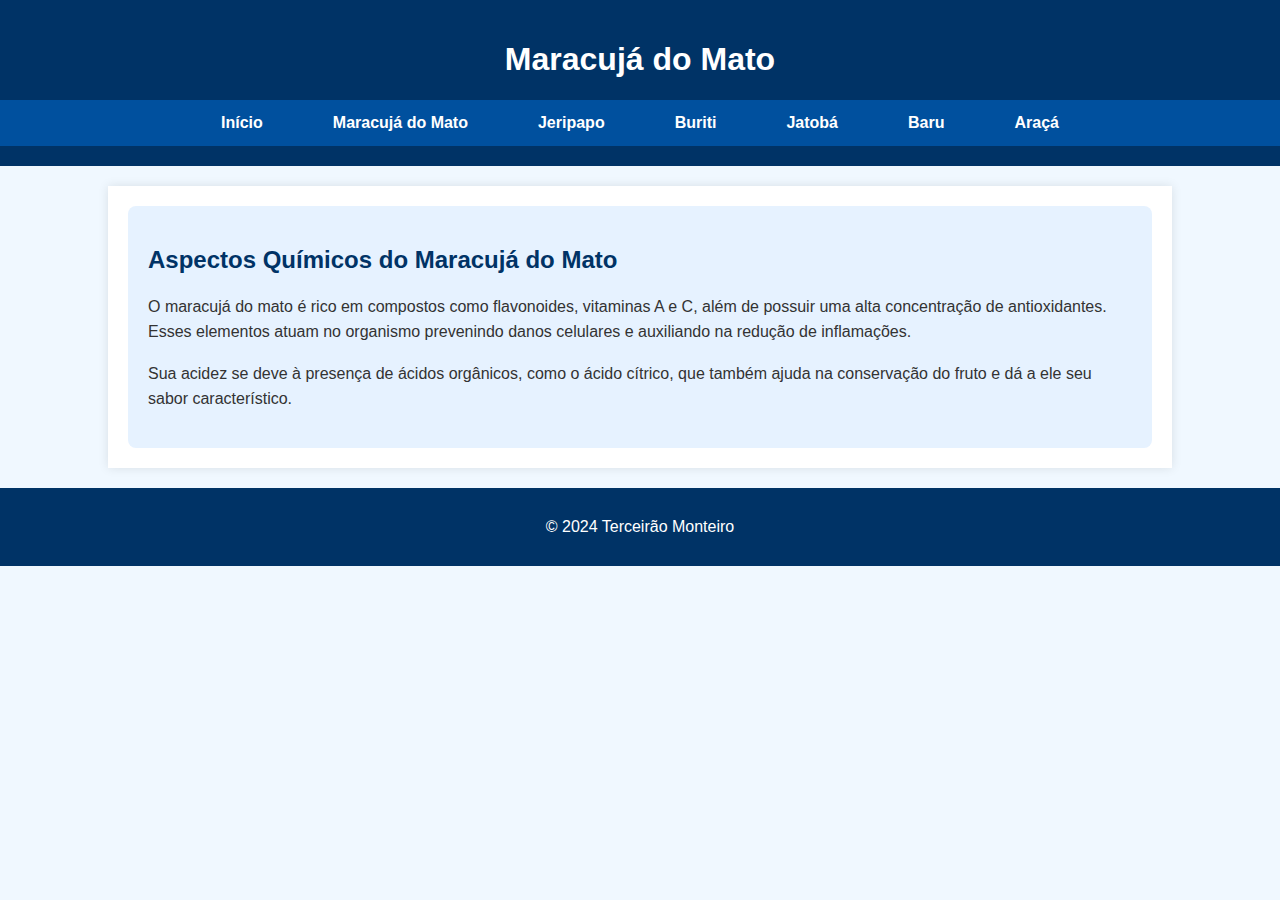
==== comida1.html @ 6d152eaf "Add files via upload" ====
<!DOCTYPE html>
<html lang="pt-BR">
<head>
    <meta charset="UTF-8">
    <meta name="viewport" content="width=device-width, initial-scale=1.0">
    <title>Maracujá do Mato - Feira de Ciências</title>
    <link rel="stylesheet" href="style.css">
</head>
<body>
    <header>
        <h1>Maracujá do Mato</h1>
        <nav>
            <ul>
                <li><a href="index.html">Início</a></li>
                <li><a href="comida1.html">Maracujá do Mato</a></li>
                <li><a href="comida2.html">Jeripapo</a></li>
                <li><a href="comida3.html">Buriti</a></li>
                <li><a href="comida4.html">Jatobá</a></li>
                <li><a href="comida5.html">Baru</a></li>
                <li><a href="comida6.html">Araçá</a></li>
            </ul>
        </nav>
    </header>

    <main>
        <section>
            <h2>Aspectos Químicos do Maracujá do Mato</h2>
            <p>
                O maracujá do mato é rico em compostos como flavonoides, vitaminas A e C, além de possuir uma alta concentração de antioxidantes. Esses elementos atuam no organismo prevenindo danos celulares e auxiliando na redução de inflamações.
            </p>
            <p>
                Sua acidez se deve à presença de ácidos orgânicos, como o ácido cítrico, que também ajuda na conservação do fruto e dá a ele seu sabor característico.
            </p>
        </section>
    </main>

    <footer>
        <p>&copy; 2024 Terceirão Monteiro</p>
    </footer>
</body>
</html>
---- style.css ----
body {
    font-family: Arial, sans-serif;
    margin: 0;
    padding: 0;
    background-color: #f0f8ff; /* Azul claro suave */
    color: #333;
}

header {
    background-color: #003366; /* Azul escuro */
    color: white;
    padding: 20px 0;
    text-align: center;
}

header h1 {
    color: white; /* Título branco */
}

nav ul {
    list-style-type: none;
    padding: 0;
    margin: 0;
    display: flex;
    justify-content: center;
    background-color: #00509e; /* Azul intermediário */
    flex-wrap: wrap; /* Permite que os itens se movam para a próxima linha se não houver espaço */
}

nav ul li {
    margin: 0 15px;
}

nav ul li a {
    color: white;
    text-decoration: none;
    padding: 14px 20px;
    display: block;
    font-weight: bold;
}

nav ul li a:hover {
    background-color: #003366; /* Azul escuro no hover */
    transition: background-color 0.3s;
}

main {
    padding: 20px;
    background-color: white; /* Fundo branco nas seções principais */
    margin: 20px auto;
    width: 80%;
    box-shadow: 0 0 10px rgba(0, 0, 0, 0.1);
}

footer {
    text-align: center;
    padding: 10px;
    background-color: #003366; /* Azul escuro */
    color: white;
    position: relative; /* Ajustado para que não fique fixo na tela */
    bottom: 0;
}

h1, h2 {
    color: #003366; /* Azul escuro para os títulos */
}

p {
    line-height: 1.6;
}

section {
    background-color: #e6f2ff; /* Fundo azul claro nas seções */
    padding: 20px;
    border-radius: 8px;
}

/* Estilos para telas menores */
@media (max-width: 768px) {
    nav ul {
        flex-direction: column; /* Itens do menu em coluna */
    }

    nav ul li {
        margin: 10px 0; /* Margem em cima e embaixo dos itens do menu */
    }

    main {
        width: 95%; /* Aumenta a largura do main para ocupar mais espaço em telas menores */
        margin: 10px auto; /* Margem reduzida */
    }

    h1 {
        font-size: 1.8em; /* Tamanho do título ajustado */
    }

    h2 {
        font-size: 1.5em; /* Tamanho dos subtítulos ajustado */
    }

    p {
        font-size: 0.9em; /* Tamanho do texto ajustado */
    }
}
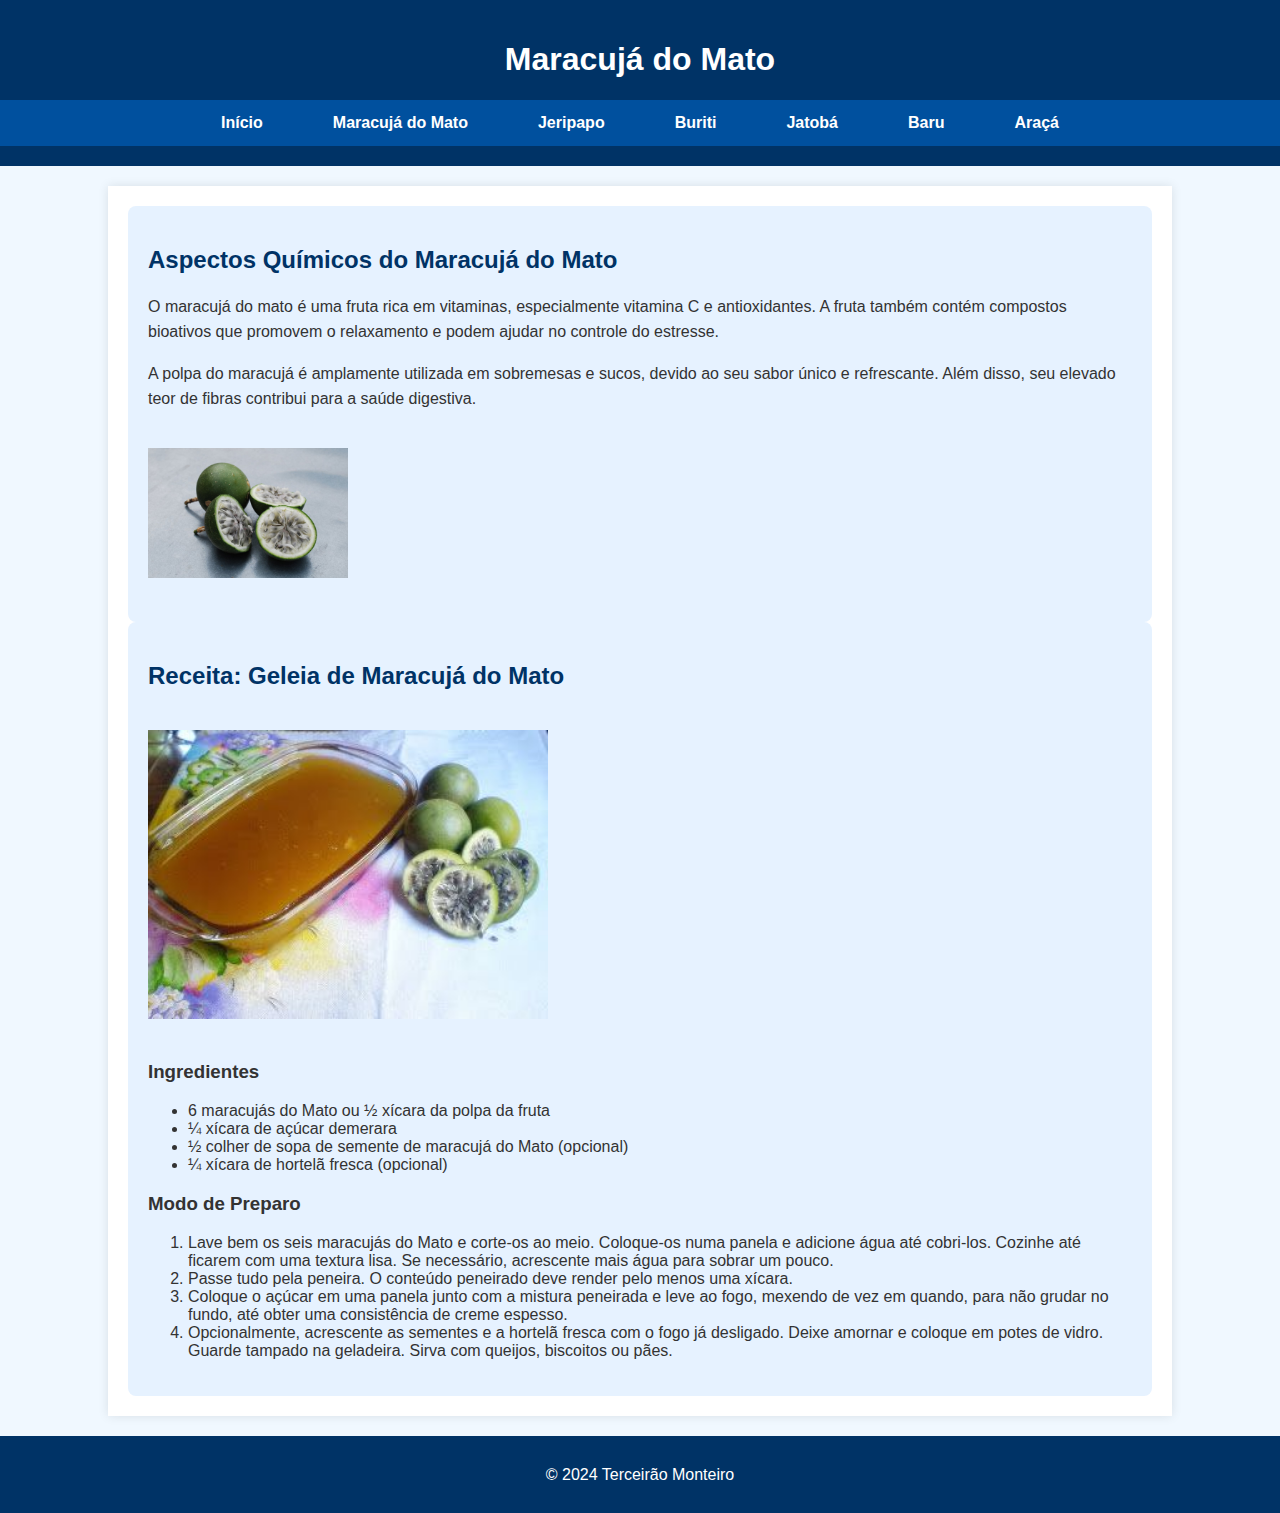
==== commit 60c9a431: "Add files via upload" ====
--- a/comida1.html
+++ b/comida1.html
@@ -26,11 +26,34 @@
         <section>
             <h2>Aspectos Químicos do Maracujá do Mato</h2>
             <p>
-                O maracujá do mato é rico em compostos como flavonoides, vitaminas A e C, além de possuir uma alta concentração de antioxidantes. Esses elementos atuam no organismo prevenindo danos celulares e auxiliando na redução de inflamações.
+                O maracujá do mato é uma fruta rica em vitaminas, especialmente vitamina C e antioxidantes. A fruta também contém compostos bioativos que promovem o relaxamento e podem ajudar no controle do estresse.
             </p>
             <p>
-                Sua acidez se deve à presença de ácidos orgânicos, como o ácido cítrico, que também ajuda na conservação do fruto e dá a ele seu sabor característico.
+                A polpa do maracujá é amplamente utilizada em sobremesas e sucos, devido ao seu sabor único e refrescante. Além disso, seu elevado teor de fibras contribui para a saúde digestiva.
             </p>
+            <img src="fruto-maracuja.jpg" alt="Geleia de Maracujá" style="width:100%; max-width:200px; margin: 20px 0;">
+        </section>
+
+        <section>
+            <h2>Receita: Geleia de Maracujá do Mato</h2>
+            <!-- Verifique o caminho correto da imagem -->
+            <img src="geleia-maracuja.jpg" alt="Geleia de Maracujá" style="width:100%; max-width:400px; margin: 20px 0;">
+            
+            <h3>Ingredientes</h3>
+            <ul>
+                <li>6 maracujás do Mato ou ½ xícara da polpa da fruta</li>
+                <li>¼ xícara de açúcar demerara</li>
+                <li>½ colher de sopa de semente de maracujá do Mato (opcional)</li>
+                <li>¼ xícara de hortelã fresca (opcional)</li>
+            </ul>
+
+            <h3>Modo de Preparo</h3>
+            <ol>
+                <li>Lave bem os seis maracujás do Mato e corte-os ao meio. Coloque-os numa panela e adicione água até cobri-los. Cozinhe até ficarem com uma textura lisa. Se necessário, acrescente mais água para sobrar um pouco.</li>
+                <li>Passe tudo pela peneira. O conteúdo peneirado deve render pelo menos uma xícara.</li>
+                <li>Coloque o açúcar em uma panela junto com a mistura peneirada e leve ao fogo, mexendo de vez em quando, para não grudar no fundo, até obter uma consistência de creme espesso.</li>
+                <li>Opcionalmente, acrescente as sementes e a hortelã fresca com o fogo já desligado. Deixe amornar e coloque em potes de vidro. Guarde tampado na geladeira. Sirva com queijos, biscoitos ou pães.</li>
+            </ol>
         </section>
     </main>
 
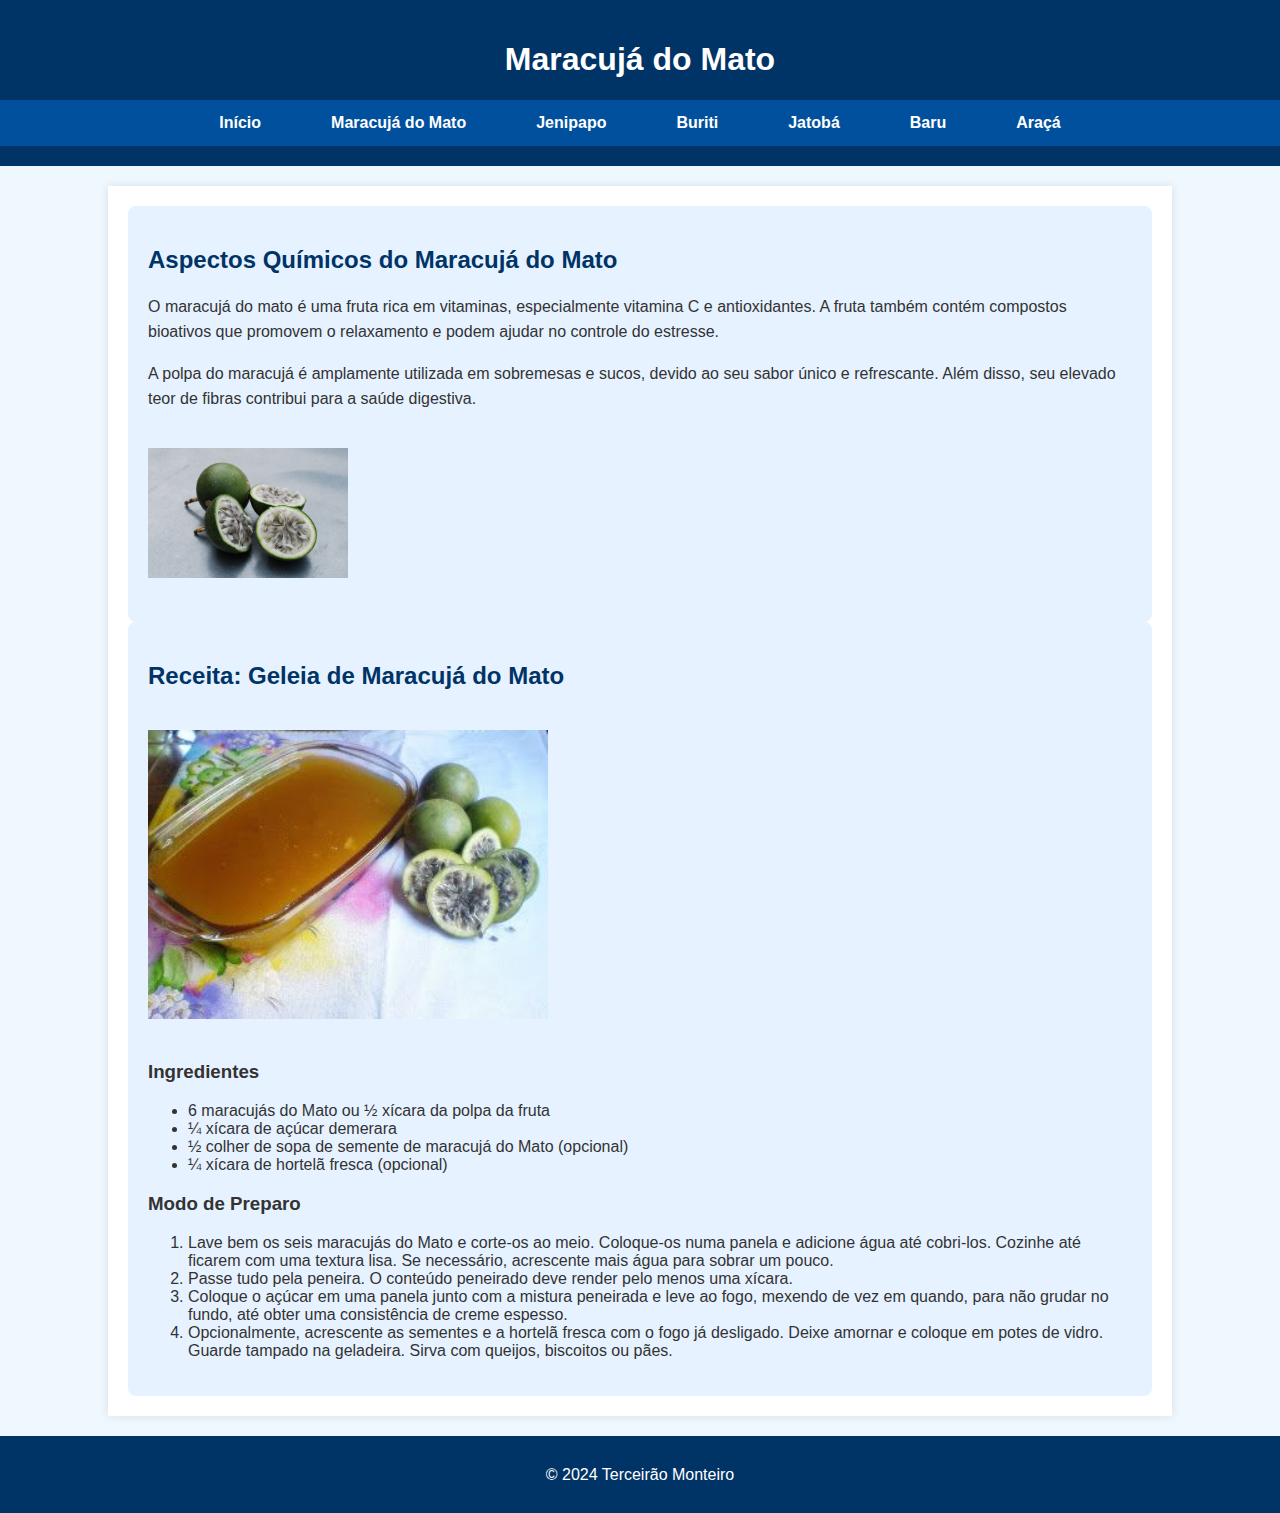
==== commit f2554eba: "Add files via upload" ====
--- a/comida1.html
+++ b/comida1.html
@@ -13,7 +13,7 @@
             <ul>
                 <li><a href="index.html">Início</a></li>
                 <li><a href="comida1.html">Maracujá do Mato</a></li>
-                <li><a href="comida2.html">Jeripapo</a></li>
+                <li><a href="comida2.html">Jenipapo</a></li>
                 <li><a href="comida3.html">Buriti</a></li>
                 <li><a href="comida4.html">Jatobá</a></li>
                 <li><a href="comida5.html">Baru</a></li>
